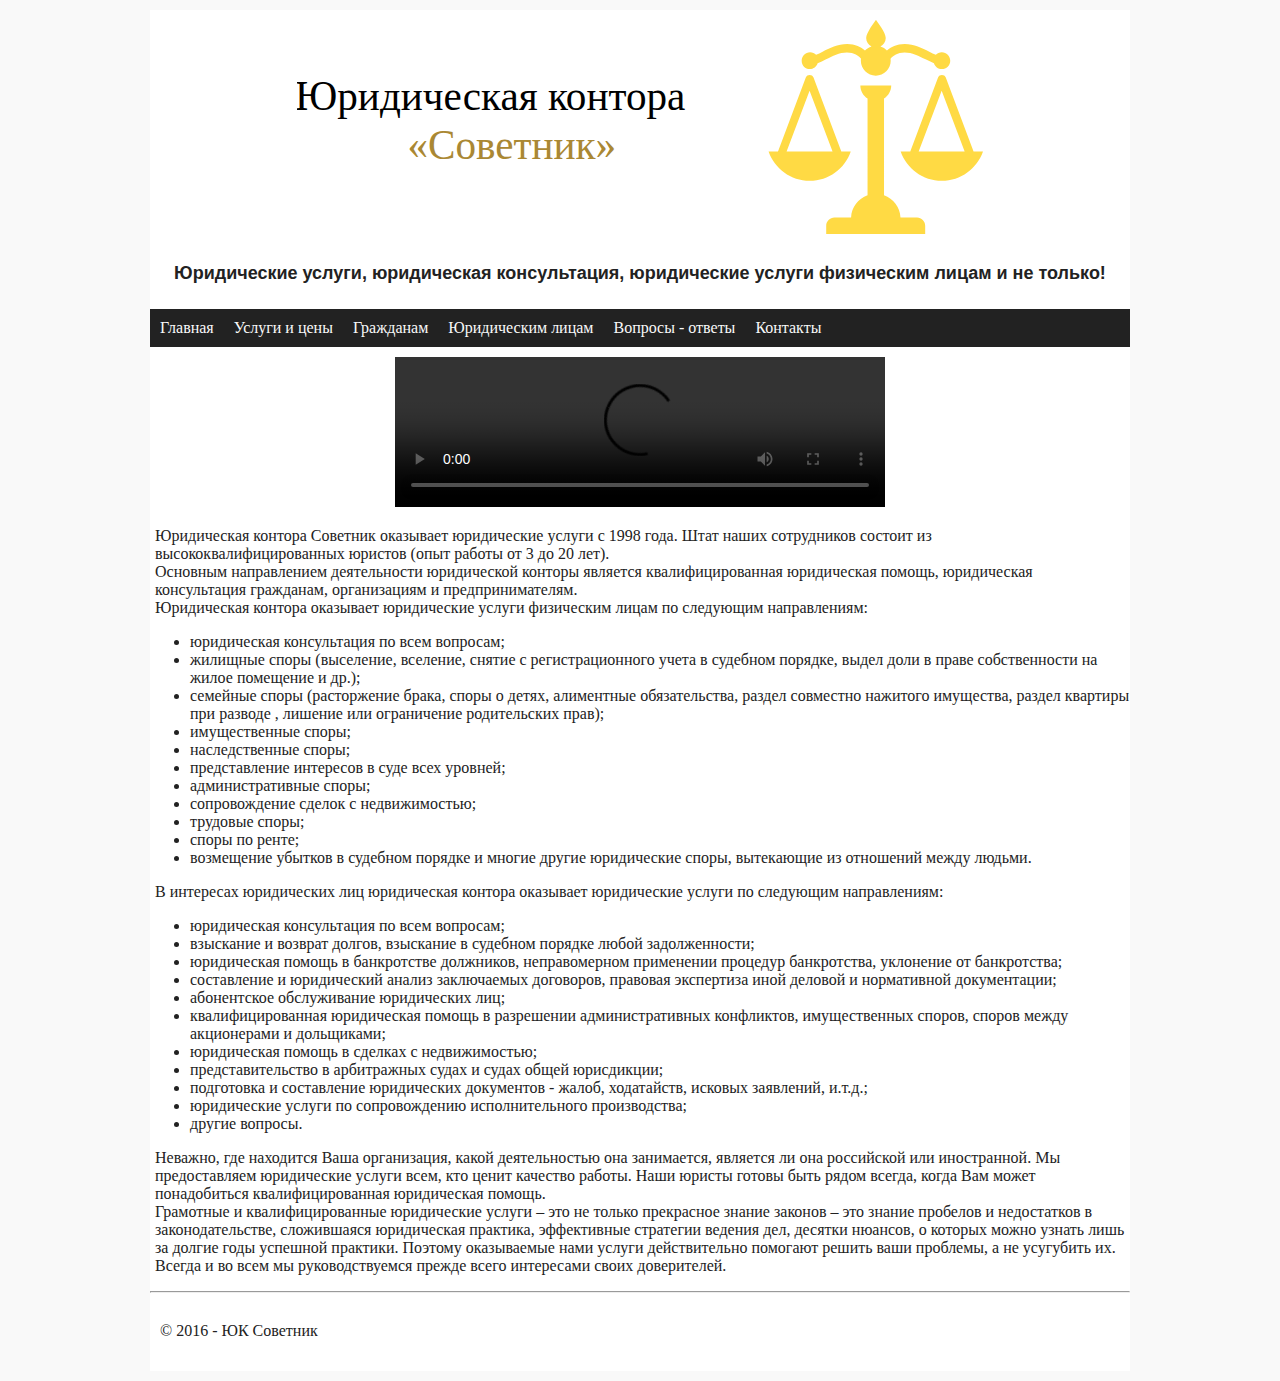
==== index.html @ 13d375cf "Add files via upload" ====
<!DOCTYPE html>
<html lang="ru">
<head>
    <meta charset="utf-8" />
    <link rel="stylesheet" type="text/css" href="css/style.css" />
    <meta name="viewport" content="width-device-width, initial-scale=1.0">
    <title>ЮК Советник - Главная страница</title>
</head>
<body>
    <div id="wrapper">
        <div class="center">
            <object type="image/svg+xml" data="images/logo.svg" width="70%" height="70%">
                <a href="index.html">
                    <img src="images/logo.png" alt="Лого">
                </a>
            </object>
            <h2>Юридические услуги, юридическая консультация, юридические услуги физическим лицам и не только!</h2>
        </div>
    <header>
        <nav>
            <a href="index.html">Главная</a>
            <a href="price.html">Услуги и цены</a>
            <a href="people.html">Гражданам</a>
            <a href="company.html">Юридическим лицам</a>
            <a href="question.html">Вопросы - ответы</a>
            <a href="contact.html">Контакты</a>
            <div class="clearfix"></div>
        </nav>
    </header>
        <section id="main-content">
            <div class="center">
                <video src="video/present.mp4" Controls width="50%">Ваш браузер не поддерживает HTML5
                </video>
            </div>
            <p>Юридическая контора Советник оказывает юридические услуги с 1998 года. Штат наших сотрудников состоит из высококвалифицированных юристов (опыт работы от 3 до 20 лет).<br/>
                Основным направлением деятельности юридической конторы является квалифицированная юридическая помощь, юридическая консультация гражданам, организациям и предпринимателям.<br/>
                Юридическая контора оказывает юридические услуги физическим лицам по следующим направлениям:
            <ul>
                <li>юридическая консультация по всем вопросам;</li>
                <li>жилищные споры (выселение, вселение, снятие с регистрационного учета в судебном порядке, выдел доли в праве собственности на жилое помещение и др.);</li>
                <li>семейные споры (расторжение брака, споры о детях, алиментные обязательства, раздел совместно нажитого имущества, раздел квартиры при разводе , лишение или ограничение родительских прав);</li>
                <li>имущественные споры;</li>
                <li>наследственные споры;</li>
                <li>представление интересов в суде всех уровней;</li>
                <li>административные споры;</li>
                <li>сопровождение сделок с недвижимостью;</li>
                <li>трудовые споры;</li>
                <li>споры по ренте;</li>
                <li>возмещение убытков в судебном порядке и многие другие юридические споры, вытекающие из отношений между людьми.</li>
            </ul></p>
            <p>В интересах юридических лиц юридическая контора оказывает юридические услуги по следующим направлениям:</p>
            <ul>
                <li>юридическая консультация по всем вопросам;</li>
                <li>взыскание и возврат долгов, взыскание в судебном порядке любой задолженности;</li>
                <li>юридическая помощь в банкротстве должников, неправомерном применении процедур банкротства, уклонение от банкротства;</li>
                <li>составление и юридический анализ заключаемых договоров, правовая экспертиза иной деловой и нормативной документации;</li>
                <li>абонентское обслуживание юридических лиц;</li>
                <li>квалифицированная юридическая помощь в разрешении административных конфликтов, имущественных споров, споров между акционерами и дольщиками;</li>
                <li>юридическая помощь в сделках с недвижимостью;</li>
                <li>представительство в арбитражных судах и судах общей юрисдикции;</li>
                <li>подготовка и составление юридических документов - жалоб, ходатайств, исковых заявлений, и.т.д.;</li>
                <li>юридические услуги по сопровождению исполнительного производства;</li>
                <li>другие вопросы.</li>
            </ul>
            <p>Неважно, где находится Ваша организация, какой деятельностью она занимается, является ли она российской или иностранной. Мы предоставляем юридические услуги всем, кто ценит качество работы. Наши юристы готовы быть рядом всегда, когда Вам может понадобиться квалифицированная юридическая помощь.<br/>
                Грамотные и квалифицированные юридические услуги – это не только прекрасное знание законов – это знание пробелов и недостатков в законодательстве, сложившаяся юридическая практика, эффективные стратегии ведения дел, десятки нюансов, о которых можно узнать лишь за долгие годы успешной практики. Поэтому оказываемые нами услуги действительно помогают решить ваши проблемы, а не усугубить их.<br/>
                Всегда и во всем мы руководствуемся прежде всего интересами своих доверителей.</p>
        </section>
        <hr/>
    <footer>
        <p>&copy; 2016 - ЮК Советник</p>
    </footer>
    </div>
</body>
</html>
---- css/style.css ----
::-moz-selection 	{ background-color: #91D8f7; color: #fff; }
::selection 		{ background-color: #91D8f7; color: #fff; }

a					{ outline: 0; color: #222; text-decoration: none; }
a:hover 			{ text-decoration: underline; }
p a:hover 			{ color: #27B3CF; }
a:active 			{ outline: none; position: relative; top: 2px; }

.clearfix 			{ clear: both; }

body 				{ 
	background: #F9F9F9; color: #222; font-family: 'Droid Serif', serif; font-size: 16px; 
	-webkit-transition-property: font-size;
	-moz-transition-property: font-size;
	transition-property: font-size;
	-webkit-transition-duration: 0.5s, 0.5s;
	-moz-transition-duration: 0.5s, 0.5s;
	transition-duration: 0.5s, 0.5s; 
	-webkit-transition-timing function: linear, ease-in;
	-moz-transition-timing function: linear, ease-in; 
	transition-timing function: linear, ease-in; 
}

.accordion {
border: 1px solid #ddd; border-top: none; margin: 10px 0;
float: left; width: 100%; position: relative;
padding: 0px;
}
.accordion a {
display: block; text-decoration: none;
}
.accordion h2, .accordion a{
background-color: #fff;
background-image: -moz-linear-gradient(bottom, #f1f1f1, #fff);
background-image: -ms-linear-gradient(bottom, #f1f1f1, #fff);
background-image: -o-linear-gradient(bottom, #f1f1f1, #fff);
background-image: -webkit-linear-gradient(bottom, #f1f1f1, #fff);
background-image: linear-gradient(bottom, #f1f1f1, #fff);
border-top: 1px solid #ddd;
color: #222;
font: 14px/30px 'Verdana', sans-serif;
margin: 0; padding: 0; text-indent: 10px;
padding: 0px;
}
 
#accordion-html5{clear: both; margin-top: 20px;}
details summary::-webkit-details-marker{display: none;}

h3 {
    margin: 1em 0 .6em 0;
    padding: 0 0 0 15px;
    font-weight: normal;
    color: #FFDA44;
    text-shadow: 0 -1px 0 rgba(0,0,0,0.4);
    position: relative;
    font-size: 24px;
    line-height: 40px;
}

#wrapper 			{ margin: 10px auto; max-width: 980px; width: 90%; background: #fff; padding: 10px 0; }
header 				{ padding: 0px; }

h1 					{ font-size: 90px; font-family: 'Droid Serif', serif; line-height: 75px; padding: 10px; 
	-webkit-transition-property: font-size;
	-moz-transition-property: font-size;
	transition-property: font-size;
	-webkit-transition-duration: 0.5s, 0.5s;
	-moz-transition-duration: 0.5s, 0.5s;
	transition-duration: 0.5s, 0.5s; 
	-webkit-transition-timing function: linear, ease-in;
	-moz-transition-timing function: linear, ease-in; 
	transition-timing function: linear, ease-in;  
}
h1 a:hover 			{ text-decoration: none; color: #27B3CF; }

h2 					{ font-family: 'Helvetica'; font-size: 18px; padding: 10px; 
	-webkit-transition-property: font-size;
	-moz-transition-property: font-size;
	transition-property: font-size;
	-webkit-transition-duration: 0.5s, 0.5s;
	-moz-transition-duration: 0.5s, 0.5s;
	transition-duration: 0.5s, 0.5s; 
	-webkit-transition-timing function: linear, ease-in;
	-moz-transition-timing function: linear, ease-in; 
	transition-timing function: linear, ease-in;
}
h3 					{ font-family: 'Droid Serif', serif; font-size: 30px; }
h4 					{ font-family: 'Droid Serif', serif; padding: 3px; margin: 5px 0 0 0; }
h4 a 				{ text-decoration: underline; }
h4 a:hover 			{  }

nav 				{ background: #222; padding: 0; margin: 10px 0;}
nav a 				{ color: #F9F9F9; display: block; float: left; padding: 10px; }
nav a:visited 		{ color: #f9f9f9; }
nav a:hover			{ text-decoration: none; background: #5D4812; }
nav a:active		{ position: relative; top: 0; }

.left-col 			{ width: 70%; float: left; }
.sidebar 			{ width: 20%; float: right; margin-bottom: 10px; 
	-webkit-transition-property: width;
	-moz-transition-property: width;
	transition-property: width;
	-webkit-transition-duration: 0.5s, 0.5s;
	-moz-transition-duration: 0.5s, 0.5s;
	transition-duration: 0.5s, 0.5s; 
	-webkit-transition-timing function: linear, ease-in;
	-moz-transition-timing function: linear, ease-in; 
	transition-timing function: linear, ease-in;
}

#featured 			{ padding: 0px 10px 0px 10px; }
#latest				{ padding: 20px; }
#about 				{ padding: 20px; }

p 					{ padding: 0 5px 0 5px; }


		section#cart ul{
			height: 200px;			
			overflow: auto;
			background-color: #cccccc;
		}

 .center {
margin: 0 auto;
text-align: center;
   }

img {
  width: 70%;
  height: auto;
  position: center;
}

/* Форма обратной связи */
#fonforma { width: 600px;
height:220px;
background:#ccc;
border:10px solid #fff;
box-shadow: 0px 0px 10px #000;
border-style: solid;
border-radius: 10px;
-webkit-border-radius:10px;
-moz-border-radius:10px;
-khtml-border-radius:15px;
}
#form1 {
margin:1em 0;
padding-top:10px;

}
#form1 fieldset {
margin:0;
padding:0;
border:none;

display:inline;
width:260px;
margin-left:25px;
}

#form1 label {display:block;}
#form1 input, #form1 textarea {
width:252px;
border:1px solid #ddd;
-moz-border-radius:.3em;
-webkit-border-radius:.3em;
border-radius:.3em;
background:#fff url(myimages/form_input.gif) repeat-x;
padding:3px;
}
#form1 textarea {
height:125px;
overflow:auto;
}

#form1 button {
width:150px;
height:37px;
line-height:37px;
border:none;

color: #000000;
cursor:pointer;
text-align:center;
}

table {
width: 100%;
border-collapse: collapse;
}
tr:nth-of-type(odd) {
background: #eee;
}
th {
background: #333;
color: white;
font-weight: bold;
}
td, th {
padding: 6px;
border: 1px solid #ccc;
text-align: left;
}




footer 				{ padding: 5px; }

pre					{ overflow: scroll; font-size: 10px; }
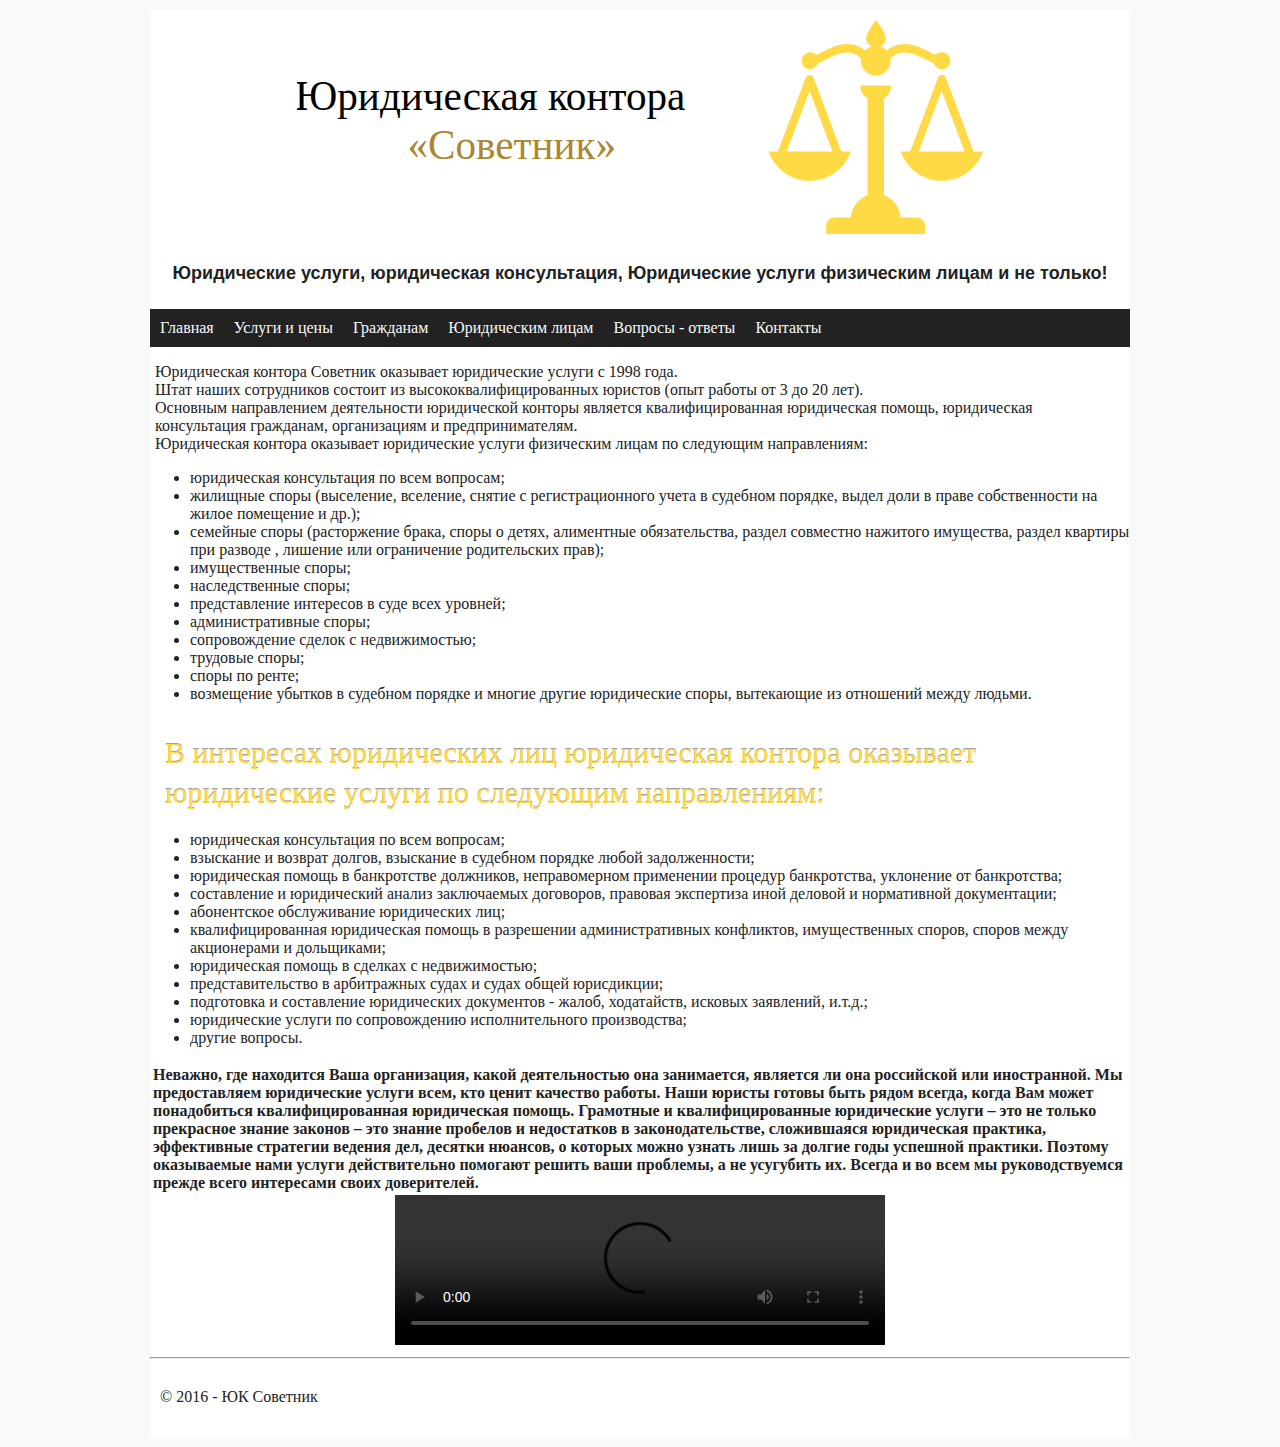
==== commit 45c1de18: "Add files via upload" ====
--- a/index.html
+++ b/index.html
@@ -1,20 +1,20 @@
 <!DOCTYPE html>
-<html lang="ru">
+<html lang="en">
 <head>
-    <meta charset="utf-8" />
+    <meta charset="UTF-8">
+    <meta name="viewport" content="width=device-width, initial-scale=1.0">
+    <title>ЮК Советник - Главная страница</title>
     <link rel="stylesheet" type="text/css" href="css/style.css" />
-    <meta name="viewport" content="width-device-width, initial-scale=1.0">
-    <title>ЮК Советник - Главная страница</title>
 </head>
 <body>
     <div id="wrapper">
         <div class="center">
-            <object type="image/svg+xml" data="images/logo.svg" width="70%" height="70%">
-                <a href="index.html">
-                    <img src="images/logo.png" alt="Лого">
-                </a>
-            </object>
-            <h2>Юридические услуги, юридическая консультация, юридические услуги физическим лицам и не только!</h2>
+        <object type="image/svg+xml" data="images/logo.svg" width="70%" height="70%">
+        <a href="index.html">
+        <img src="images/logo.png">
+        </a>
+        </object>
+        <h2>Юридические услуги, юридическая консультация, Юридические услуги физическим лицам и не только!</h2>
         </div>
     <header>
         <nav>
@@ -28,48 +28,50 @@
         </nav>
     </header>
         <section id="main-content">
-            <div class="center">
-                <video src="video/present.mp4" Controls width="50%">Ваш браузер не поддерживает HTML5
-                </video>
-            </div>
-            <p>Юридическая контора Советник оказывает юридические услуги с 1998 года. Штат наших сотрудников состоит из высококвалифицированных юристов (опыт работы от 3 до 20 лет).<br/>
-                Основным направлением деятельности юридической конторы является квалифицированная юридическая помощь, юридическая консультация гражданам, организациям и предпринимателям.<br/>
-                Юридическая контора оказывает юридические услуги физическим лицам по следующим направлениям:
-            <ul>
-                <li>юридическая консультация по всем вопросам;</li>
-                <li>жилищные споры (выселение, вселение, снятие с регистрационного учета в судебном порядке, выдел доли в праве собственности на жилое помещение и др.);</li>
-                <li>семейные споры (расторжение брака, споры о детях, алиментные обязательства, раздел совместно нажитого имущества, раздел квартиры при разводе , лишение или ограничение родительских прав);</li>
-                <li>имущественные споры;</li>
-                <li>наследственные споры;</li>
-                <li>представление интересов в суде всех уровней;</li>
-                <li>административные споры;</li>
-                <li>сопровождение сделок с недвижимостью;</li>
-                <li>трудовые споры;</li>
-                <li>споры по ренте;</li>
-                <li>возмещение убытков в судебном порядке и многие другие юридические споры, вытекающие из отношений между людьми.</li>
-            </ul></p>
-            <p>В интересах юридических лиц юридическая контора оказывает юридические услуги по следующим направлениям:</p>
-            <ul>
-                <li>юридическая консультация по всем вопросам;</li>
-                <li>взыскание и возврат долгов, взыскание в судебном порядке любой задолженности;</li>
-                <li>юридическая помощь в банкротстве должников, неправомерном применении процедур банкротства, уклонение от банкротства;</li>
-                <li>составление и юридический анализ заключаемых договоров, правовая экспертиза иной деловой и нормативной документации;</li>
-                <li>абонентское обслуживание юридических лиц;</li>
-                <li>квалифицированная юридическая помощь в разрешении административных конфликтов, имущественных споров, споров между акционерами и дольщиками;</li>
-                <li>юридическая помощь в сделках с недвижимостью;</li>
-                <li>представительство в арбитражных судах и судах общей юрисдикции;</li>
-                <li>подготовка и составление юридических документов - жалоб, ходатайств, исковых заявлений, и.т.д.;</li>
-                <li>юридические услуги по сопровождению исполнительного производства;</li>
-                <li>другие вопросы.</li>
-            </ul>
-            <p>Неважно, где находится Ваша организация, какой деятельностью она занимается, является ли она российской или иностранной. Мы предоставляем юридические услуги всем, кто ценит качество работы. Наши юристы готовы быть рядом всегда, когда Вам может понадобиться квалифицированная юридическая помощь.<br/>
-                Грамотные и квалифицированные юридические услуги – это не только прекрасное знание законов – это знание пробелов и недостатков в законодательстве, сложившаяся юридическая практика, эффективные стратегии ведения дел, десятки нюансов, о которых можно узнать лишь за долгие годы успешной практики. Поэтому оказываемые нами услуги действительно помогают решить ваши проблемы, а не усугубить их.<br/>
-                Всегда и во всем мы руководствуемся прежде всего интересами своих доверителей.</p>
-        </section>
+    <p>Юридическая контора Советник оказывает юридические услуги с 1998 года.<br/> Штат наших сотрудников состоит из высококвалифицированных юристов (опыт работы от 3 до 20 лет).<br/>
+        Основным направлением деятельности юридической конторы является квалифицированная юридическая помощь, юридическая консультация гражданам, организациям и предпринимателям.<br/>
+        Юридическая контора оказывает юридические услуги физическим лицам по следующим направлениям:</p>
+        <ul>
+            <li>юридическая консультация по всем вопросам;</li>
+            <li>жилищные споры (выселение, вселение, снятие с регистрационного учета в судебном порядке, выдел доли в праве собственности на жилое помещение и др.);</li>
+            <li>семейные споры (расторжение брака, споры о детях, алиментные обязательства, раздел совместно нажитого имущества, раздел квартиры при разводе , лишение или ограничение родительских прав);</li>
+            <li>имущественные споры;</li>
+            <li>наследственные споры;</li>
+            <li>представление интересов в суде всех уровней;</li>
+            <li>административные споры;</li>
+            <li>сопровождение сделок с недвижимостью;</li>
+            <li>трудовые споры;</li>
+            <li>споры по ренте;</li>
+            <li>возмещение убытков в судебном порядке и многие другие юридические споры, вытекающие из отношений между людьми.</li>
+        </ul>
+        <h3>В интересах юридических лиц юридическая контора оказывает юридические услуги по следующим направлениям:</h3>
+        <ul>
+            <li>юридическая консультация по всем вопросам;</li>
+            <li>взыскание и возврат долгов, взыскание в судебном порядке любой задолженности;</li>
+            <li>юридическая помощь в банкротстве должников, неправомерном применении процедур банкротства, уклонение от банкротства;</li>
+            <li>составление и юридический анализ заключаемых договоров, правовая экспертиза иной деловой и нормативной документации;</li>
+            <li>абонентское обслуживание юридических лиц;</li>
+            <li>квалифицированная юридическая помощь в разрешении административных конфликтов, имущественных споров, споров между акционерами и дольщиками;</li>
+            <li>юридическая помощь в сделках с недвижимостью;</li>
+            <li>представительство в арбитражных судах и судах общей юрисдикции;</li>
+            <li>подготовка и составление юридических документов - жалоб, ходатайств, исковых заявлений, и.т.д.;</li>
+            <li>юридические услуги по сопровождению исполнительного производства;</li>
+            <li>другие вопросы.</li>
+        </ul>
+        <h4>Неважно, где находится Ваша организация, какой деятельностью она занимается, является ли она российской или иностранной. Мы предоставляем юридические услуги всем, кто ценит качество работы. Наши юристы готовы быть рядом всегда, когда Вам может понадобиться квалифицированная юридическая помощь. 
+            Грамотные и квалифицированные юридические услуги – это не только прекрасное знание законов – это знание пробелов и недостатков в законодательстве, сложившаяся юридическая практика, эффективные стратегии ведения дел, десятки нюансов, о которых можно узнать лишь за долгие годы успешной практики. Поэтому оказываемые нами услуги действительно помогают решить ваши проблемы, а не усугубить их. 
+            Всегда и во всем мы руководствуемся прежде всего интересами своих доверителей.</h4>
+        </section id="main-content">
+        <div class="center">
+            <video src="video/present.mp4" Controls width="50%">
+                Ваш браузер не поддерживает HTML5.
+            </video>
+        </div>
         <hr/>
     <footer>
         <p>&copy; 2016 - ЮК Советник</p>
     </footer>
     </div>
+
 </body>
 </html>--- a/css/style.css
+++ b/css/style.css
@@ -43,8 +43,12 @@
 padding: 0px;
 }
  
-#accordion-html5{clear: both; margin-top: 20px;}
-details summary::-webkit-details-marker{display: none;}
+accordion-html5{clear: both; margin-top: 20px;}
+summary::-webkit-details-marker{display:none;}
+summary::marker{display:none;}
+summary{list-style:none}
+
+
 
 h3 {
     margin: 1em 0 .6em 0;
